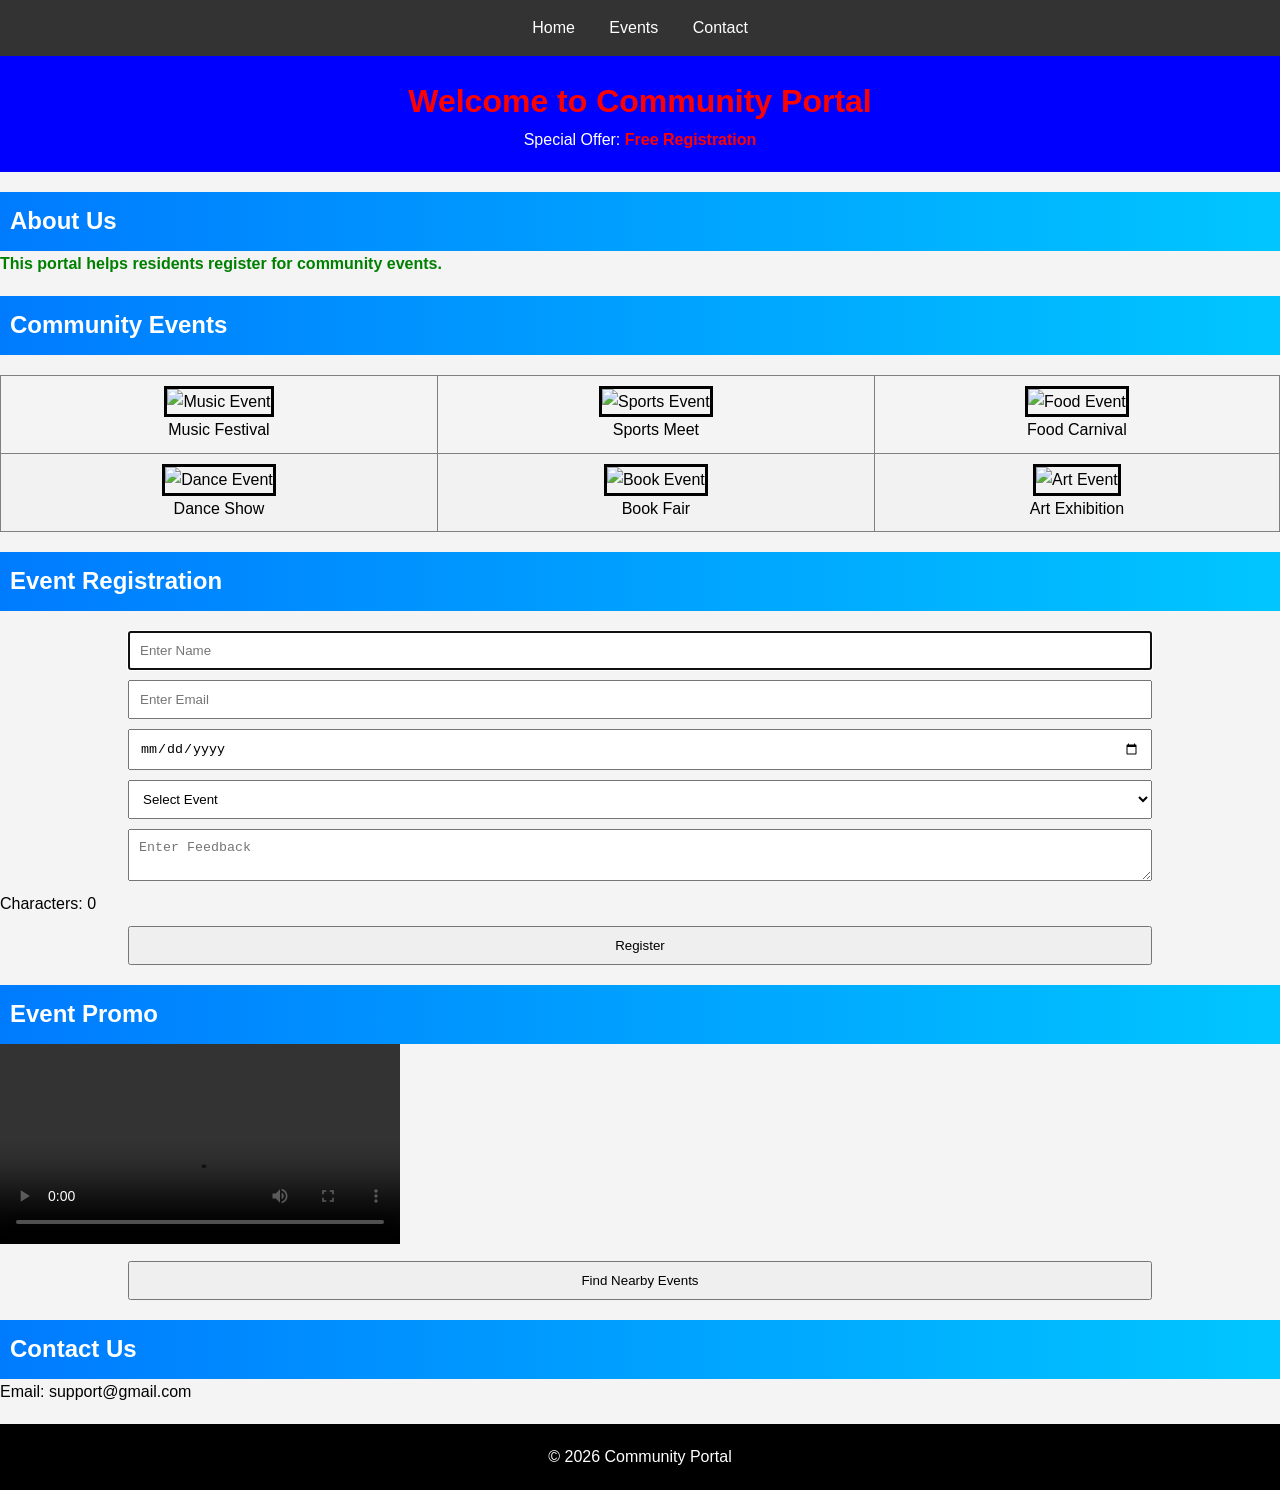
==== web/index.html @ 41196cca "Add files via upload" ====
<!DOCTYPE html>
<html lang="en">
<head>
    <meta charset="UTF-8">
    <meta name="viewport" content="width=device-width, initial-scale=1.0">

    <title>Local Community Event Portal</title>

    <link rel="stylesheet" href="styles.css">

    
    <style>
        body {
            background-color: #f4f4f4;
        }

        #welcomeBanner {
            background-color: blue;
            color: white;
            padding: 20px;
            text-align: center;
        }
    </style>
</head>

<body>

    <nav>
        <a href="#home">Home</a>
        <a href="#events">Events</a>
        <a href="#contact">Contact</a>
    </nav>

   
    <div id="welcomeBanner">
        <h1 style="color:red;">Welcome to Community Portal</h1>

        <p>
            Special Offer:
            <span style="color:red; font-weight:bold;">
                Free Registration
            </span>
        </p>
    </div>

    <section id="home">
        <h2>About Us</h2>
        <p class="highlight">
            This portal helps residents register for community events.
        </p>
    </section>

   
    <section id="events">

        <h2>Community Events</h2>

        <table>
            <tr>
                <td>
                    <img src="https://via.placeholder.com/200"
                         alt="Music Event"
                         title="Music Event"
                         class="gallery-img">

                    <p>Music Festival</p>
                </td>

                <td>
                    <img src="https://via.placeholder.com/200"
                         alt="Sports Event"
                         title="Sports Event"
                         class="gallery-img">

                    <p>Sports Meet</p>
                </td>

                <td>
                    <img src="https://via.placeholder.com/200"
                         alt="Food Event"
                         title="Food Event"
                         class="gallery-img">

                    <p>Food Carnival</p>
                </td>
            </tr>

            <tr>
                <td>
                    <img src="https://via.placeholder.com/200"
                         alt="Dance Event"
                         title="Dance Event"
                         class="gallery-img">

                    <p>Dance Show</p>
                </td>

                <td>
                    <img src="https://via.placeholder.com/200"
                         alt="Book Event"
                         title="Book Event"
                         class="gallery-img">

                    <p>Book Fair</p>
                </td>

                <td>
                    <img src="https://via.placeholder.com/200"
                         alt="Art Event"
                         title="Art Event"
                         class="gallery-img">

                    <p>Art Exhibition</p>
                </td>
            </tr>
        </table>

        
        <h2>Event Registration</h2>

        <form onsubmit="showMessage(); return false;">

            <input type="text"
                   placeholder="Enter Name"
                   required
                   autofocus>

            <input type="email"
                   placeholder="Enter Email"
                   required>

            <input type="date" required>

            <select id="eventType" onchange="showFee()">
                <option value="">Select Event</option>
                <option value="100">Music - ₹100</option>
                <option value="200">Sports - ₹200</option>
            </select>

            <p id="fee"></p>

            <textarea id="feedback"
                      placeholder="Enter Feedback"
                      onkeyup="countChars()"></textarea>

            <p id="charCount">Characters: 0</p>

            <button type="submit">Register</button>

            <output id="message"></output>

        </form>

        <h2>Event Promo</h2>

        <video width="400" controls oncanplay="videoReady()">
            <source src="sample.mp4" type="video/mp4">
        </video>

        <p id="videoMessage"></p>

        
        <button onclick="findLocation()">
            Find Nearby Events
        </button>

        <p id="location"></p>

    </section>

    <section id="contact">
        <h2>Contact Us</h2>
        <p>Email: support@gmail.com</p>
    </section>


    <footer>
        <p>© 2026 Community Portal</p>
    </footer>

    <script>

        function showFee() {
            let fee = document.getElementById("eventType").value;
            document.getElementById("fee").innerHTML =
                "Event Fee: ₹" + fee;
        }

        function countChars() {
            let text =
                document.getElementById("feedback").value;

            document.getElementById("charCount").innerHTML =
                "Characters: " + text.length;
        }

        function showMessage() {
            document.getElementById("message").innerHTML =
                "Registration Successful!";
        }

        function videoReady() {
            document.getElementById("videoMessage").innerHTML =
                "Video ready to play";
        }

        function findLocation() {

            if (navigator.geolocation) {

                navigator.geolocation.getCurrentPosition(
                    function(position) {

                        document.getElementById("location").innerHTML =
                            "Latitude: " +
                            position.coords.latitude +
                            "<br>Longitude: " +
                            position.coords.longitude;

                    },

                    function() {
                        alert("Location access denied");
                    },

                    {
                        enableHighAccuracy: true,
                        timeout: 5000
                    }
                );

            } else {
                alert("Geolocation not supported");
            }
        }

        window.onbeforeunload = function() {
            return "Are you sure you want to leave?";
        }

    </script>

</body>
</html>
---- web/styles.css ----
/* Universal Selector */

* {
    margin: 0;
    padding: 0;
    box-sizing: border-box;
}

/* Body */

body {
    font-family: Arial, sans-serif;
    line-height: 1.6;
}

/* Navigation */

nav {
    background-color: #333;
    padding: 15px;
    text-align: center;
}

nav a {
    color: white;
    text-decoration: none;
    margin: 15px;
}

nav a:hover {
    color: yellow;
}

/* Heading */

h2 {
    background: linear-gradient(to right, #007BFF, #00C6FF);
    color: white;
    padding: 10px;
    margin-top: 20px;
}

/* Highlight Class */

.highlight {
    color: green;
    font-weight: bold;
}

/* Table */

table {
    width: 100%;
    border-collapse: collapse;
    margin-top: 20px;
}

td {
    border: 1px solid gray;
    text-align: center;
    padding: 10px;
}

tr:nth-child(even) {
    background-color: #f2f2f2;
}

/* Images */

.gallery-img {
    border: 3px solid black;
    width: 200px;
    height: 150px;
}

/* Form */

form {
    margin-top: 20px;
}

input,
select,
textarea,
button {
    display: block;
    width: 80%;
    margin: 10px auto;
    padding: 10px;
}

/* Footer */

footer {
    background-color: black;
    color: white;
    text-align: center;
    padding: 20px;
    margin-top: 20px;
}

/* Media Query */

@media screen and (max-width: 768px) {

    nav a {
        display: block;
        margin: 10px;
    }

    .gallery-img {
        width: 100%;
        height: auto;
    }

    body {
        font-size: 14px;
    }
}
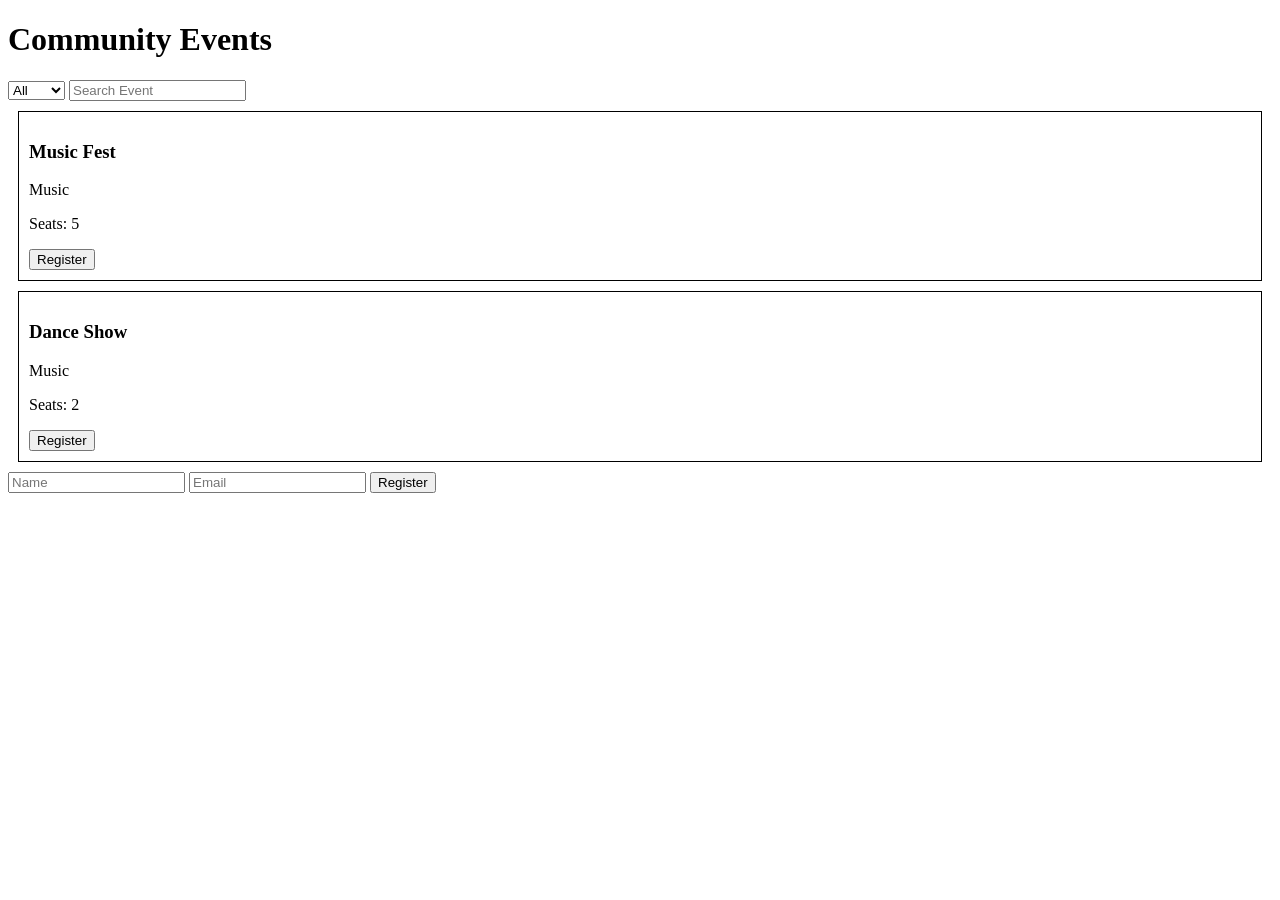
==== commit 85a466d3: "Add files via upload" ====
--- a/web/index.html
+++ b/web/index.html
@@ -1,244 +1,36 @@
 <!DOCTYPE html>
-<html lang="en">
+<html>
 <head>
-    <meta charset="UTF-8">
-    <meta name="viewport" content="width=device-width, initial-scale=1.0">
-
-    <title>Local Community Event Portal</title>
-
-    <link rel="stylesheet" href="styles.css">
-
-    
-    <style>
-        body {
-            background-color: #f4f4f4;
-        }
-
-        #welcomeBanner {
-            background-color: blue;
-            color: white;
-            padding: 20px;
-            text-align: center;
-        }
-    </style>
+  <title>Community Event</title>
+  <style>
+    .card{
+      border:1px solid black;
+      padding:10px;
+      margin:10px;
+    }
+  </style>
 </head>
 
 <body>
 
-    <nav>
-        <a href="#home">Home</a>
-        <a href="#events">Events</a>
-        <a href="#contact">Contact</a>
-    </nav>
+<h1>Community Events</h1>
 
-   
-    <div id="welcomeBanner">
-        <h1 style="color:red;">Welcome to Community Portal</h1>
+<select id="filter">
+  <option value="All">All</option>
+  <option value="Music">Music</option>
+</select>
 
-        <p>
-            Special Offer:
-            <span style="color:red; font-weight:bold;">
-                Free Registration
-            </span>
-        </p>
-    </div>
+<input type="text" id="search" placeholder="Search Event">
 
-    <section id="home">
-        <h2>About Us</h2>
-        <p class="highlight">
-            This portal helps residents register for community events.
-        </p>
-    </section>
+<div id="events"></div>
 
-   
-    <section id="events">
+<form id="form">
+  <input type="text" id="name" placeholder="Name">
+  <input type="email" id="email" placeholder="Email">
+  <button type="submit">Register</button>
+</form>
 
-        <h2>Community Events</h2>
-
-        <table>
-            <tr>
-                <td>
-                    <img src="https://via.placeholder.com/200"
-                         alt="Music Event"
-                         title="Music Event"
-                         class="gallery-img">
-
-                    <p>Music Festival</p>
-                </td>
-
-                <td>
-                    <img src="https://via.placeholder.com/200"
-                         alt="Sports Event"
-                         title="Sports Event"
-                         class="gallery-img">
-
-                    <p>Sports Meet</p>
-                </td>
-
-                <td>
-                    <img src="https://via.placeholder.com/200"
-                         alt="Food Event"
-                         title="Food Event"
-                         class="gallery-img">
-
-                    <p>Food Carnival</p>
-                </td>
-            </tr>
-
-            <tr>
-                <td>
-                    <img src="https://via.placeholder.com/200"
-                         alt="Dance Event"
-                         title="Dance Event"
-                         class="gallery-img">
-
-                    <p>Dance Show</p>
-                </td>
-
-                <td>
-                    <img src="https://via.placeholder.com/200"
-                         alt="Book Event"
-                         title="Book Event"
-                         class="gallery-img">
-
-                    <p>Book Fair</p>
-                </td>
-
-                <td>
-                    <img src="https://via.placeholder.com/200"
-                         alt="Art Event"
-                         title="Art Event"
-                         class="gallery-img">
-
-                    <p>Art Exhibition</p>
-                </td>
-            </tr>
-        </table>
-
-        
-        <h2>Event Registration</h2>
-
-        <form onsubmit="showMessage(); return false;">
-
-            <input type="text"
-                   placeholder="Enter Name"
-                   required
-                   autofocus>
-
-            <input type="email"
-                   placeholder="Enter Email"
-                   required>
-
-            <input type="date" required>
-
-            <select id="eventType" onchange="showFee()">
-                <option value="">Select Event</option>
-                <option value="100">Music - ₹100</option>
-                <option value="200">Sports - ₹200</option>
-            </select>
-
-            <p id="fee"></p>
-
-            <textarea id="feedback"
-                      placeholder="Enter Feedback"
-                      onkeyup="countChars()"></textarea>
-
-            <p id="charCount">Characters: 0</p>
-
-            <button type="submit">Register</button>
-
-            <output id="message"></output>
-
-        </form>
-
-        <h2>Event Promo</h2>
-
-        <video width="400" controls oncanplay="videoReady()">
-            <source src="sample.mp4" type="video/mp4">
-        </video>
-
-        <p id="videoMessage"></p>
-
-        
-        <button onclick="findLocation()">
-            Find Nearby Events
-        </button>
-
-        <p id="location"></p>
-
-    </section>
-
-    <section id="contact">
-        <h2>Contact Us</h2>
-        <p>Email: support@gmail.com</p>
-    </section>
-
-
-    <footer>
-        <p>© 2026 Community Portal</p>
-    </footer>
-
-    <script>
-
-        function showFee() {
-            let fee = document.getElementById("eventType").value;
-            document.getElementById("fee").innerHTML =
-                "Event Fee: ₹" + fee;
-        }
-
-        function countChars() {
-            let text =
-                document.getElementById("feedback").value;
-
-            document.getElementById("charCount").innerHTML =
-                "Characters: " + text.length;
-        }
-
-        function showMessage() {
-            document.getElementById("message").innerHTML =
-                "Registration Successful!";
-        }
-
-        function videoReady() {
-            document.getElementById("videoMessage").innerHTML =
-                "Video ready to play";
-        }
-
-        function findLocation() {
-
-            if (navigator.geolocation) {
-
-                navigator.geolocation.getCurrentPosition(
-                    function(position) {
-
-                        document.getElementById("location").innerHTML =
-                            "Latitude: " +
-                            position.coords.latitude +
-                            "<br>Longitude: " +
-                            position.coords.longitude;
-
-                    },
-
-                    function() {
-                        alert("Location access denied");
-                    },
-
-                    {
-                        enableHighAccuracy: true,
-                        timeout: 5000
-                    }
-                );
-
-            } else {
-                alert("Geolocation not supported");
-            }
-        }
-
-        window.onbeforeunload = function() {
-            return "Are you sure you want to leave?";
-        }
-
-    </script>
+<script src="main.js"></script>
 
 </body>
 </html>
